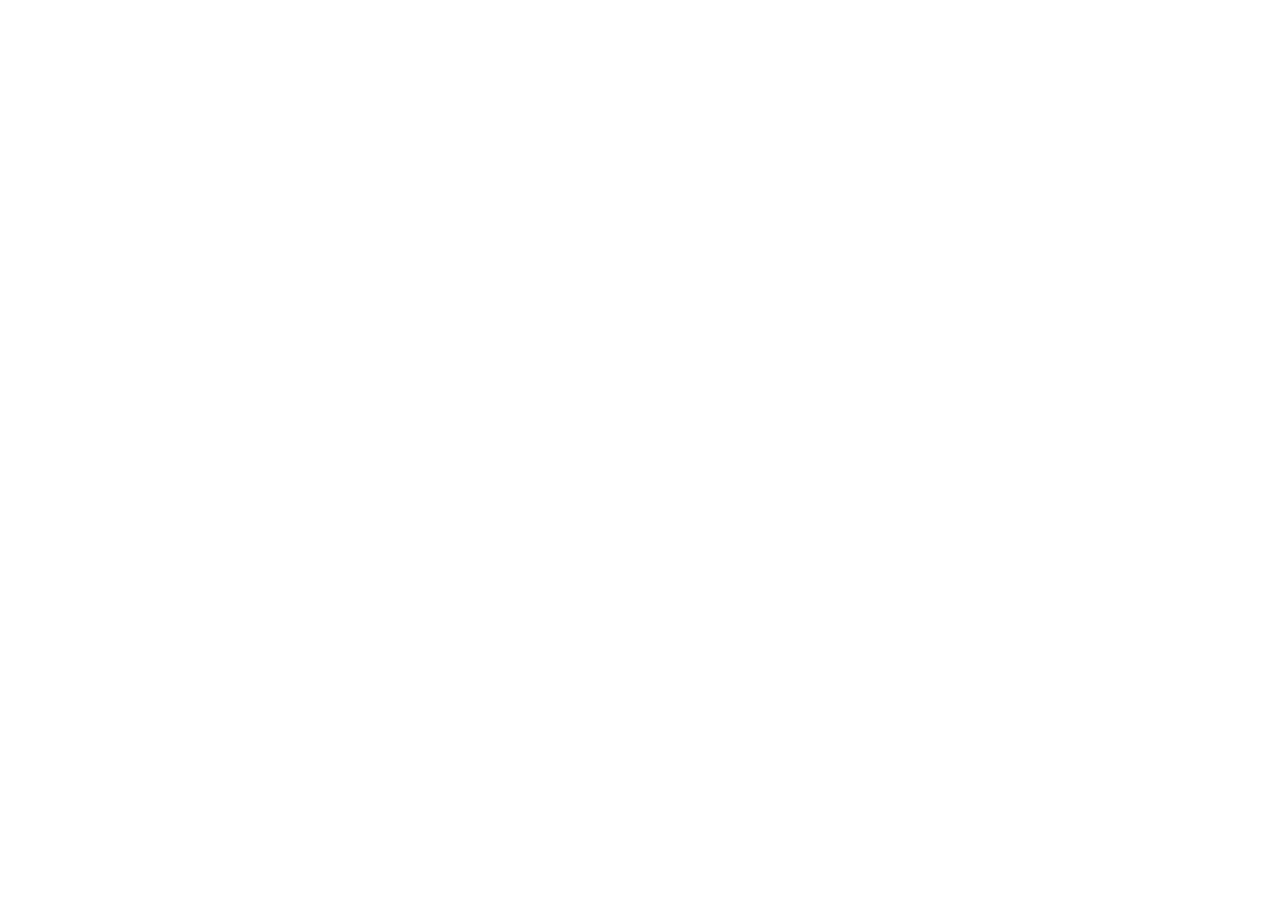
==== src/index.html @ 09e476f1 "Initial commit" ====
<!DOCTYPE html>
<html lang="en">
  <head>
    <meta charset="UTF-8" />
    <meta name="viewport" content="width=device-width, initial-scale=1.0" />
    <meta http-equiv="X-UA-Compatible" content="ie=edge" />
    <title>Image-finder</title>
  </head>

  <body></body>
</html>
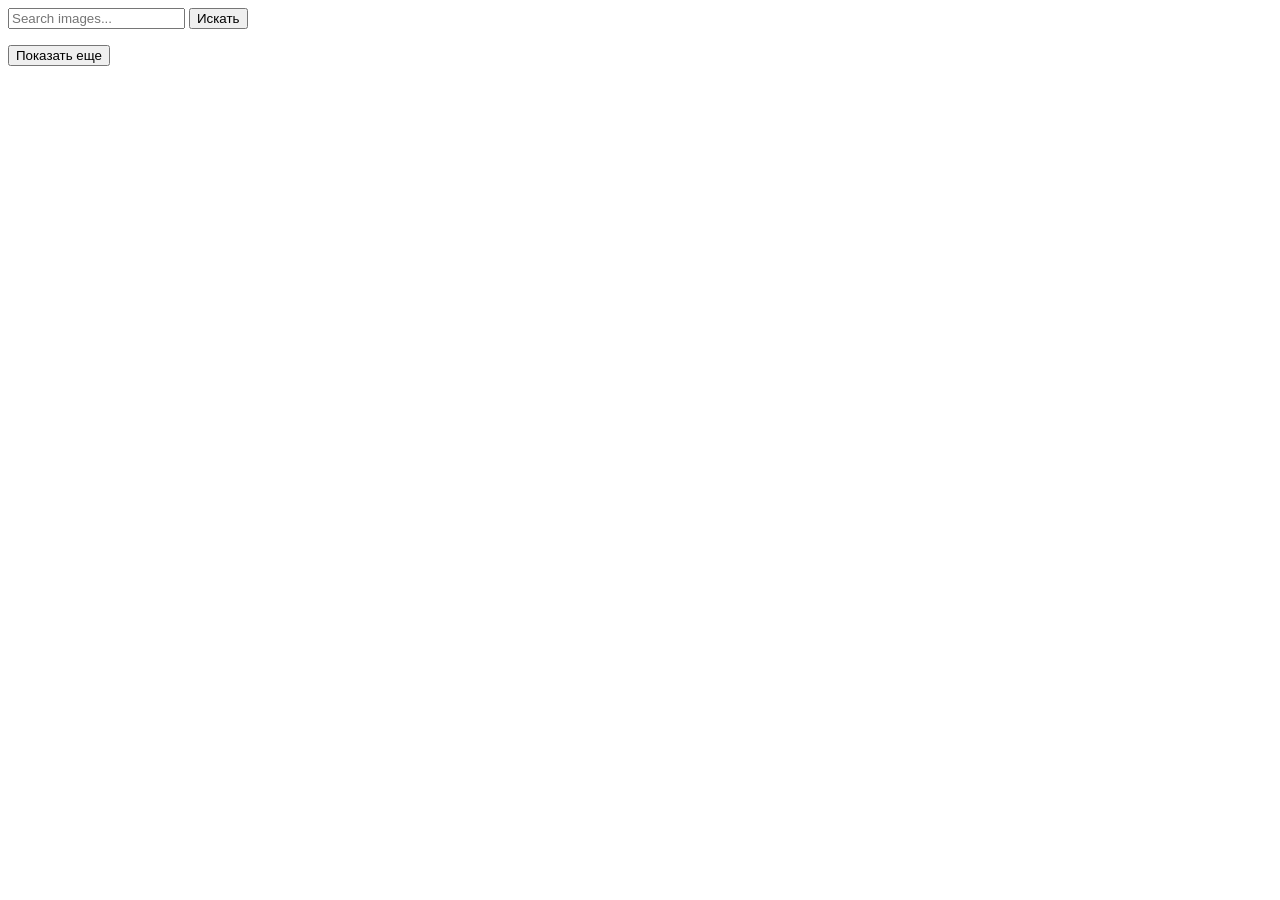
==== commit e72142b4: "Image finder" ====
--- a/src/index.html
+++ b/src/index.html
@@ -4,8 +4,30 @@
     <meta charset="UTF-8" />
     <meta name="viewport" content="width=device-width, initial-scale=1.0" />
     <meta http-equiv="X-UA-Compatible" content="ie=edge" />
+    <link
+      href="https://fonts.googleapis.com/icon?family=Material+Icons"
+      rel="stylesheet"
+    />
     <title>Image-finder</title>
   </head>
 
-  <body></body>
+  <body>
+    <form class="search-form" id="search-form">
+      <input
+        type="text"
+        name="query"
+        autocomplete="off"
+        placeholder="Search images..."
+      />
+      <button type="submit" class="btn search-btn">Искать</button>
+    </form>
+    <ul class="gallery"></ul>
+    <button
+      type="button"
+      class="load-btn btn is-hidden"
+      data-action="load-more"
+    >
+      Показать еще
+    </button>
+  </body>
 </html>
